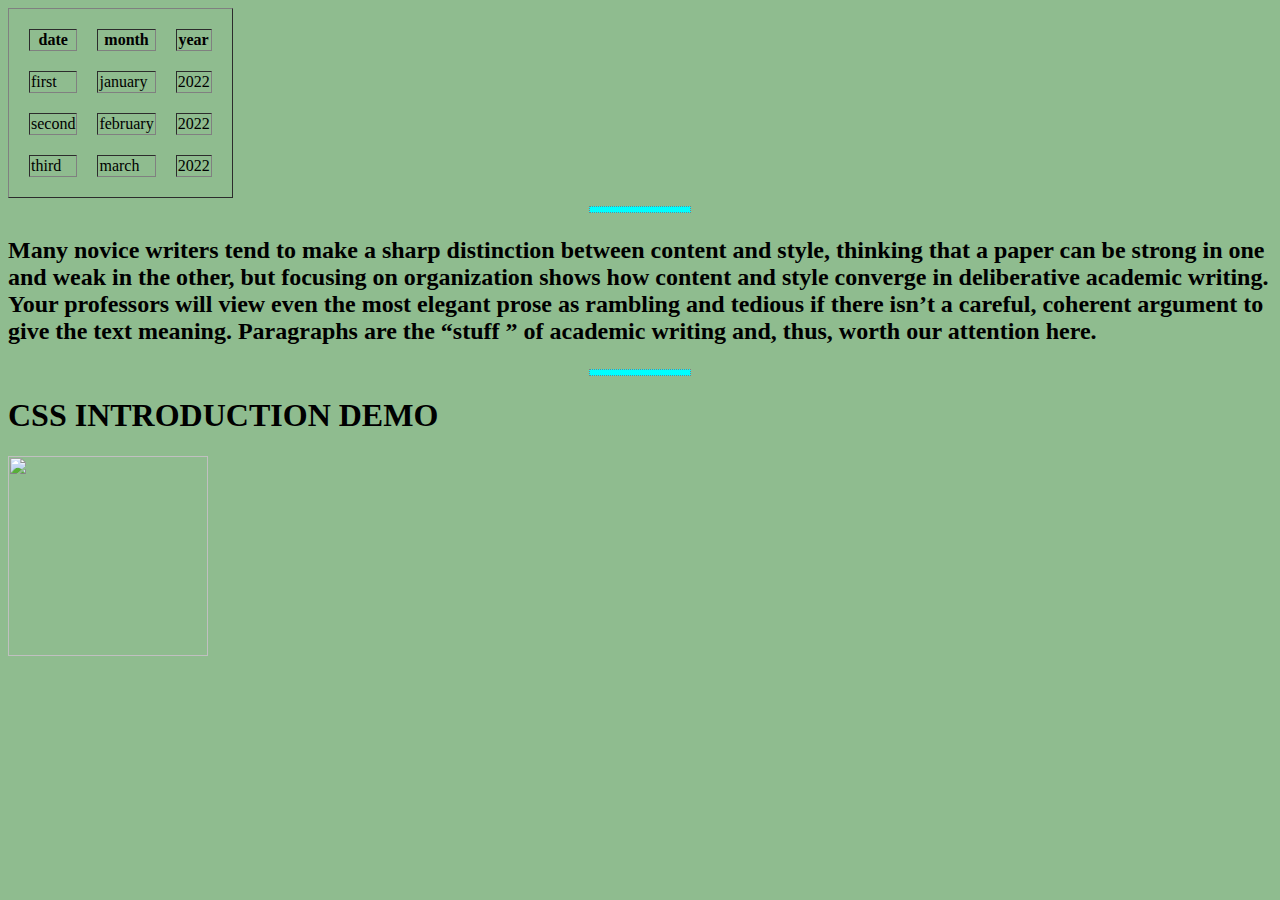
==== css introduction.html @ b74d4db7 "css introduction" ====
<html>
<meta charset="utf8">
<head>
<title>CSS INTRODUCTION DEMO</title>
<style>
    body{background-color: #8FBC8F;}
hr{background-color: aqua;
border-style:dotted;
height:5px;
width:100px;}

</style>

</head>
<body>

		<table cellspacing="20" border="black"border-style="ridge"border-width: thick;>


            <tr>
            <th>date</th>
            <th>month</th>
            <th>year</th>
        </tr>
        <tr>
            <td>first</td>
            <td>january</td>
            <td>2022</td>
        </tr>
        <tr>
            <td>second</td>
            <td>february</td>
            <td>2022</td>
        </tr>
        <tr>
            <td>third</td>
            <td>march</td>
            <td>2022</td>
        </tr></table>	
        <hr>
		<h2>
			<p>
				<strong
					>Many novice writers tend to make a sharp distinction between content
					and style, thinking that a paper can be strong in one and weak in the
					other, but focusing on organization shows how content and style
					converge in deliberative academic writing. Your professors will view
					even the most elegant prose as rambling and tedious if there isn’t a
					careful, coherent argument to give the text meaning. Paragraphs are
					the “stuff ” of academic writing and, thus, worth our attention
					here.</strong>
                    <br>
				
			</p>
            
		</h2>
        <hr>
<h1>CSS INTRODUCTION DEMO</h1>
<img src="https://lenadesign.org/wp-content/uploads/2019/12/untitled7-1.gif?w=580"  width="200" height="200">




	
	</body>






</html>
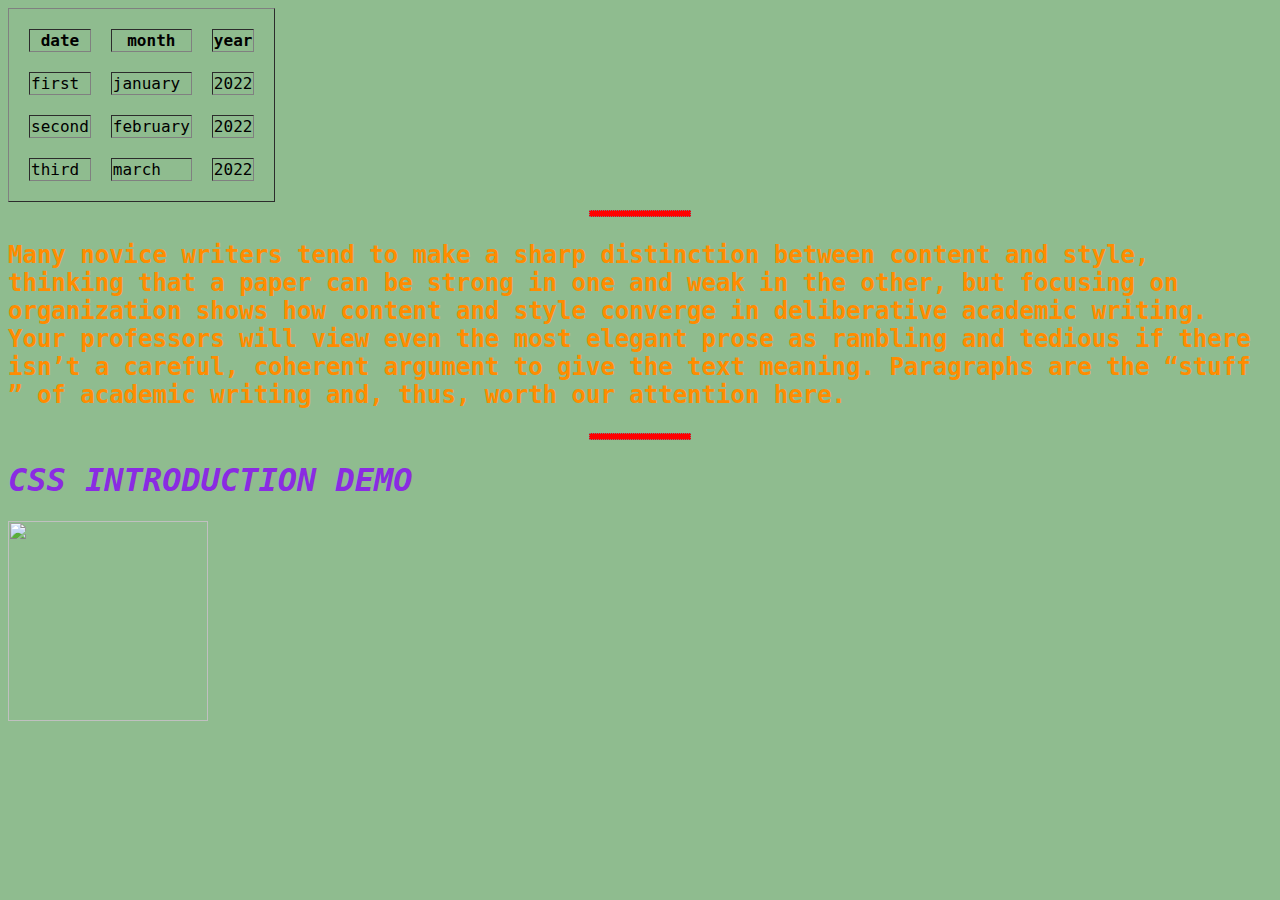
==== commit 698b7ae8: "css font changing" ====
--- a/css introduction.html
+++ b/css introduction.html
@@ -1,43 +1,40 @@
 <html>
-<meta charset="utf8">
-<head>
-<title>CSS INTRODUCTION DEMO</title>
-<style>
-    body{background-color: #8FBC8F;}
-hr{background-color: aqua;
-border-style:dotted;
-height:5px;
-width:100px;}
-
-</style>
-
-</head>
-<body>
-
-		<table cellspacing="20" border="black"border-style="ridge"border-width: thick;>
-
-
-            <tr>
-            <th>date</th>
-            <th>month</th>
-            <th>year</th>
-        </tr>
-        <tr>
-            <td>first</td>
-            <td>january</td>
-            <td>2022</td>
-        </tr>
-        <tr>
-            <td>second</td>
-            <td>february</td>
-            <td>2022</td>
-        </tr>
-        <tr>
-            <td>third</td>
-            <td>march</td>
-            <td>2022</td>
-        </tr></table>	
-        <hr>
+	<meta charset="utf8" />
+	<head>
+		<title>CSS INTRODUCTION DEMO</title>
+		<link rel="stylesheet" href="css/css/styles.css" />
+	</head>
+	<body>
+		
+		<table
+			cellspacing="20"
+			border="black"
+			border-style="ridge"
+			border-width:
+			thick;
+		>
+			<tr>
+				<th>date</th>
+				<th>month</th>
+				<th>year</th>
+			</tr>
+			<tr>
+				<td>first</td>
+				<td>january</td>
+				<td>2022</td>
+			</tr>
+			<tr>
+				<td>second</td>
+				<td>february</td>
+				<td>2022</td>
+			</tr>
+			<tr>
+				<td>third</td>
+				<td>march</td>
+				<td>2022</td>
+			</tr>
+		</table>
+		<hr />
 		<h2>
 			<p>
 				<strong
@@ -48,25 +45,17 @@
 					even the most elegant prose as rambling and tedious if there isn’t a
 					careful, coherent argument to give the text meaning. Paragraphs are
 					the “stuff ” of academic writing and, thus, worth our attention
-					here.</strong>
-                    <br>
-				
+					here.</strong
+				>
+				<br />
 			</p>
-            
 		</h2>
-        <hr>
-<h1>CSS INTRODUCTION DEMO</h1>
-<img src="https://lenadesign.org/wp-content/uploads/2019/12/untitled7-1.gif?w=580"  width="200" height="200">
-
-
-
-
-	
+		<hr />
+		<h1><i>CSS INTRODUCTION DEMO</i></h1>
+		<img
+			src="https://lenadesign.org/wp-content/uploads/2019/12/untitled7-1.gif?w=580"
+			width="200"
+			height="200"
+		/>
 	</body>
-
-
-
-
-
-
-</html>+</html>
--- a/css/css/styles.css
+++ b/css/css/styles.css
@@ -0,0 +1,18 @@
+
+body{background-color: #8FBC8F;}
+
+ h1{color:#8A2BE2}
+ body {
+    font-family: 'Brush Script MT', Monospace ;
+  }
+h2{color:#FF8C00}
+
+hr{background-color: rgb(255, 0, 0);
+border-style:dotted;
+height:5px;
+width:100px;}
+
+
+
+
+
